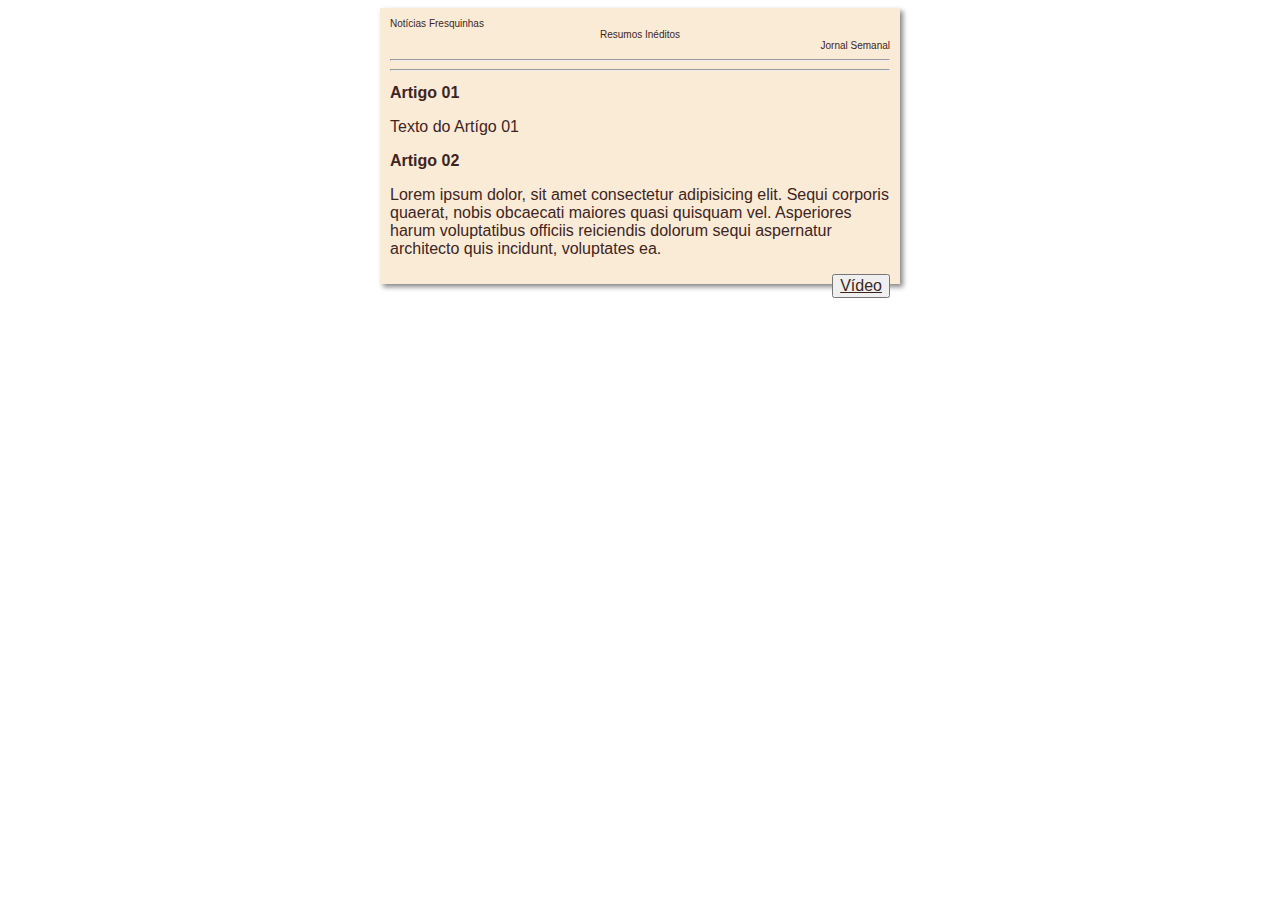
==== index.html @ 41515d22 "Algumas atualizações" ====
<!DOCTYPE html>
<html lang="pt-br">
<head>
    <meta charset="UTF-8">
    <meta name="viewport" content="width=device-width, initial-scale=1.0">
    <title>Kibença News Online</title>
    <link rel="stylesheet" href="estilos/style.css">
</head>
<body>
    <main>
        <header>
            <div class="esq" >Notícias Fresquinhas</div>
            <div class="cent" >Resumos Inéditos</div>
            <div class="dir" >Jornal Semanal</div>
            <hr><hr>
        </header>

        <article>
            <h2>Artigo 01</h2>
            <p>Texto do Artígo 01</p>
        </article>

        <article>
            <h2>Artigo 02</h2>
            <p>Lorem ipsum dolor, sit amet consectetur adipisicing elit. Sequi corporis quaerat, nobis obcaecati maiores quasi quisquam vel. Asperiores harum voluptatibus officiis reiciendis dolorum sequi aspernatur architecto quis incidunt, voluptates ea.</p>
        </article>

        
        <footer>
            <button style="float: right;"><a href="">Vídeo</a></button>
        </footer>

    </main>
</body>
</html>
---- estilos/style.css ----
* {
    font-family: Arial, Helvetica, sans-serif;
    font-size: 16px;
    color: #3E251E;
}

body {
    background-color: white;
}

div.esq {
    text-align: left;
    font-size: 10px;
}

div.cent {
    text-align: center;
    font-size: 10px;
}

div.dir {
    text-align: right;
    font-size: 10px;
}

main {
    background-color: antiquewhite;
    width: 500px;
    margin: auto;
    padding: 10px;
    box-shadow: 3px 3px 5px rgba(0, 0, 0, 0.473);
}
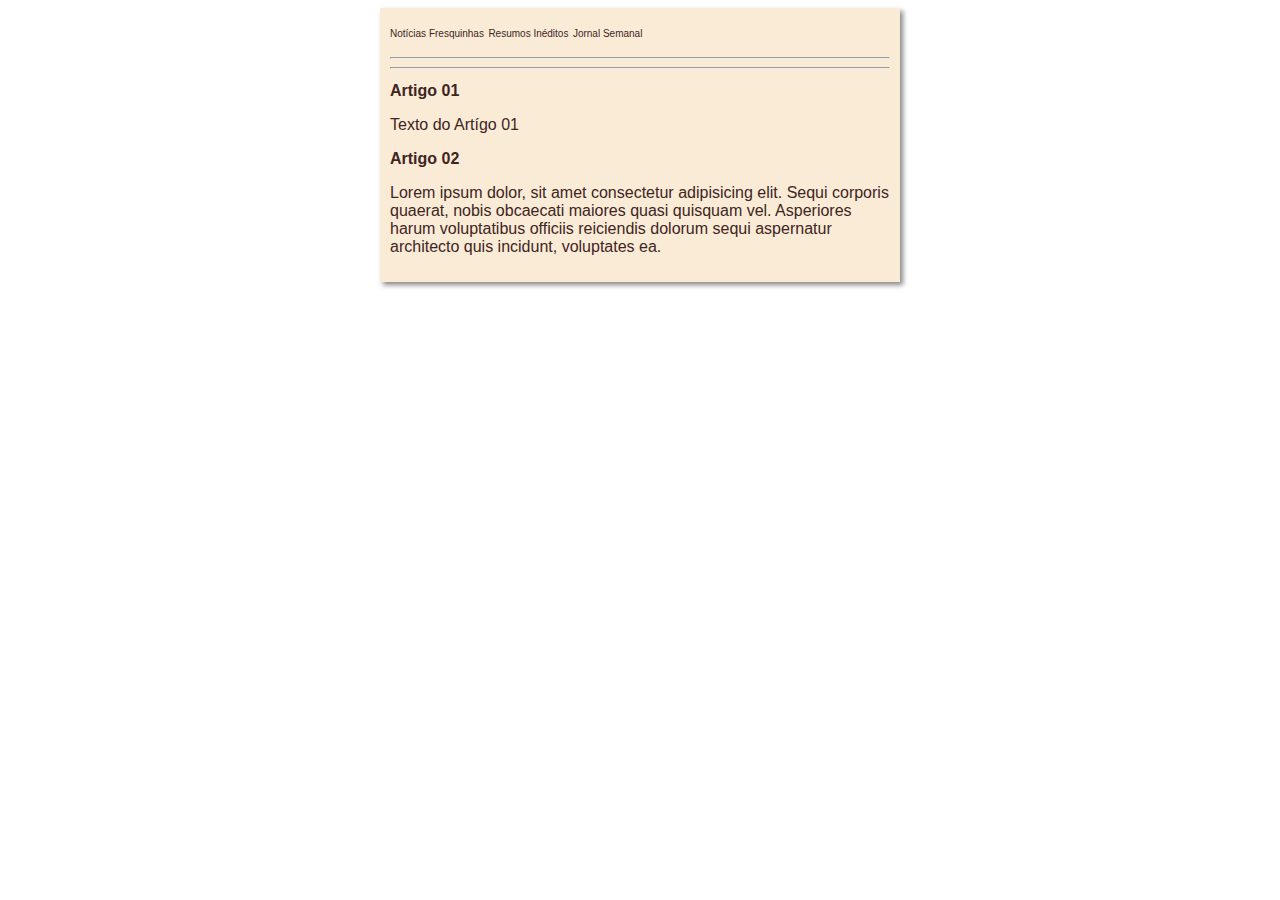
==== commit a6443062: "Mais algumas atualizações" ====
--- a/index.html
+++ b/index.html
@@ -8,10 +8,10 @@
 </head>
 <body>
     <main>
-        <header>
-            <div class="esq" >Notícias Fresquinhas</div>
-            <div class="cent" >Resumos Inéditos</div>
-            <div class="dir" >Jornal Semanal</div>
+        <header style="align-items: center;">
+            <p class="esq" >Notícias Fresquinhas</p>
+            <p class="cent" >Resumos Inéditos</p>
+            <p class="dir" >Jornal Semanal</p>
             <hr><hr>
         </header>
 
@@ -25,10 +25,7 @@
             <p>Lorem ipsum dolor, sit amet consectetur adipisicing elit. Sequi corporis quaerat, nobis obcaecati maiores quasi quisquam vel. Asperiores harum voluptatibus officiis reiciendis dolorum sequi aspernatur architecto quis incidunt, voluptates ea.</p>
         </article>
 
-        
-        <footer>
-            <button style="float: right;"><a href="">Vídeo</a></button>
-        </footer>
+
 
     </main>
 </body>
--- a/estilos/style.css
+++ b/estilos/style.css
@@ -8,19 +8,22 @@
     background-color: white;
 }
 
-div.esq {
+.esq {
     text-align: left;
     font-size: 10px;
+    display: inline-block;
 }
 
-div.cent {
+.cent {
     text-align: center;
     font-size: 10px;
+    display: inline-block;
 }
 
-div.dir {
+.dir {
     text-align: right;
     font-size: 10px;
+    display: inline-block;
 }
 
 main {
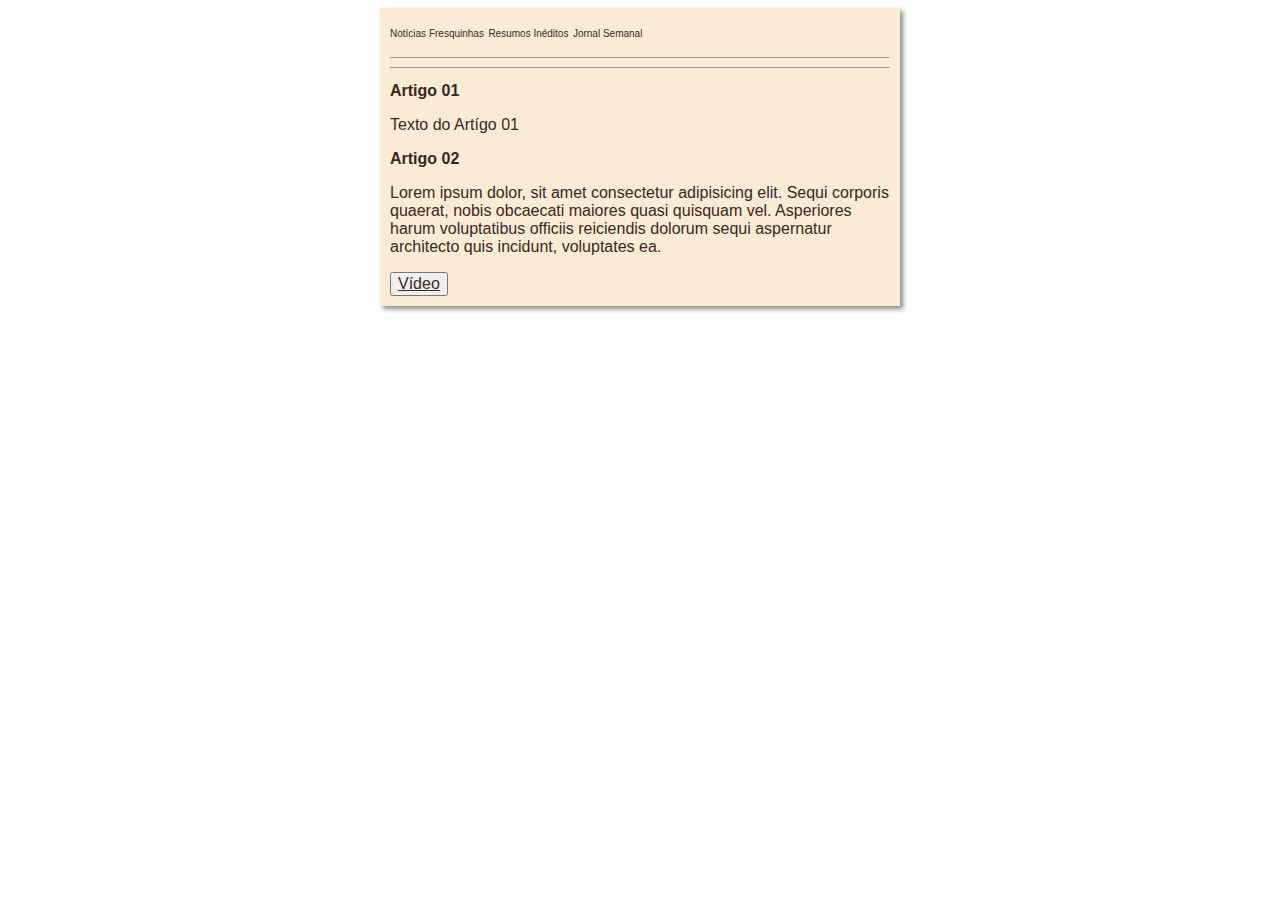
==== commit b25032e7: "Nova página e vídeo incorporado" ====
--- a/index.html
+++ b/index.html
@@ -25,7 +25,10 @@
             <p>Lorem ipsum dolor, sit amet consectetur adipisicing elit. Sequi corporis quaerat, nobis obcaecati maiores quasi quisquam vel. Asperiores harum voluptatibus officiis reiciendis dolorum sequi aspernatur architecto quis incidunt, voluptates ea.</p>
         </article>
 
-
+        
+        <footer style="align-items: end;">
+            <button><a href="video.html">Vídeo</a></button>
+        </footer>
 
     </main>
 </body>
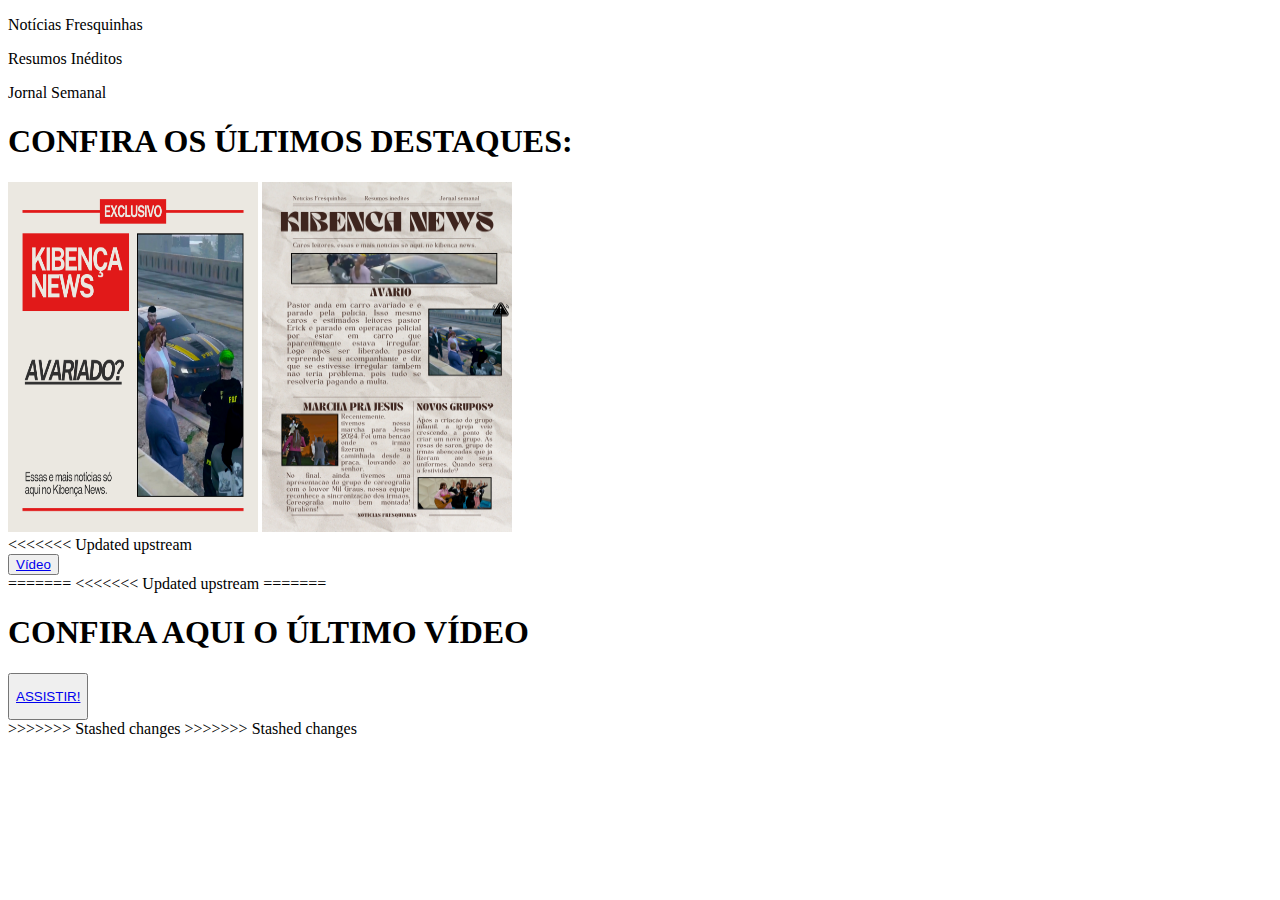
==== commit b97e743c: "Novas atualizações" ====
--- a/index.html
+++ b/index.html
@@ -1,35 +1,62 @@
 <!DOCTYPE html>
 <html lang="pt-br">
+
 <head>
     <meta charset="UTF-8">
     <meta name="viewport" content="width=device-width, initial-scale=1.0">
     <title>Kibença News Online</title>
-    <link rel="stylesheet" href="estilos/style.css">
+    <!--<link rel="stylesheet" href="estilos/style.css">-->
 </head>
+
 <body>
+
+    <header>
+        <p>Notícias Fresquinhas</p>
+        <p>Resumos Inéditos</p>
+        <p>Jornal Semanal</p>
+    </header>
+
     <main>
-        <header style="align-items: center;">
-            <p class="esq" >Notícias Fresquinhas</p>
-            <p class="cent" >Resumos Inéditos</p>
-            <p class="dir" >Jornal Semanal</p>
-            <hr><hr>
-        </header>
 
-        <article>
-            <h2>Artigo 01</h2>
-            <p>Texto do Artígo 01</p>
-        </article>
+        <section>
 
-        <article>
-            <h2>Artigo 02</h2>
-            <p>Lorem ipsum dolor, sit amet consectetur adipisicing elit. Sequi corporis quaerat, nobis obcaecati maiores quasi quisquam vel. Asperiores harum voluptatibus officiis reiciendis dolorum sequi aspernatur architecto quis incidunt, voluptates ea.</p>
-        </article>
+            <h1>CONFIRA OS ÚLTIMOS DESTAQUES:</h1>
+            <div>
+                <img width="250px" height="350px" src="imagens/Post_para_instagram_noticia_de_jornal_moderno_preto_e_amarelo_20240728_000411_0000.png" alt="Capa do Jornal">
+                <img width="250px" height="350px" src="imagens/Brown_Modern_Fashion_Newspaper_Blog_post_Pinterest_Pin__20240728_000039_0000.png" alt="Jornal">
+            </div>
 
+<<<<<<< Updated upstream
         
         <footer style="align-items: end;">
             <button><a href="video.html">Vídeo</a></button>
         </footer>
+=======
+<<<<<<< Updated upstream
+
+=======
+        </section>
+
+        <section>
+
+            <h1>CONFIRA AQUI O ÚLTIMO VÍDEO</h1>
+
+            <button>
+                <a href="video.html">
+                    <p>ASSISTIR!</p>
+                </a>
+            </button>
+
+        </section>
+>>>>>>> Stashed changes
+>>>>>>> Stashed changes
 
     </main>
+
+    <footer>
+
+    </footer>
+
 </body>
+
 </html>
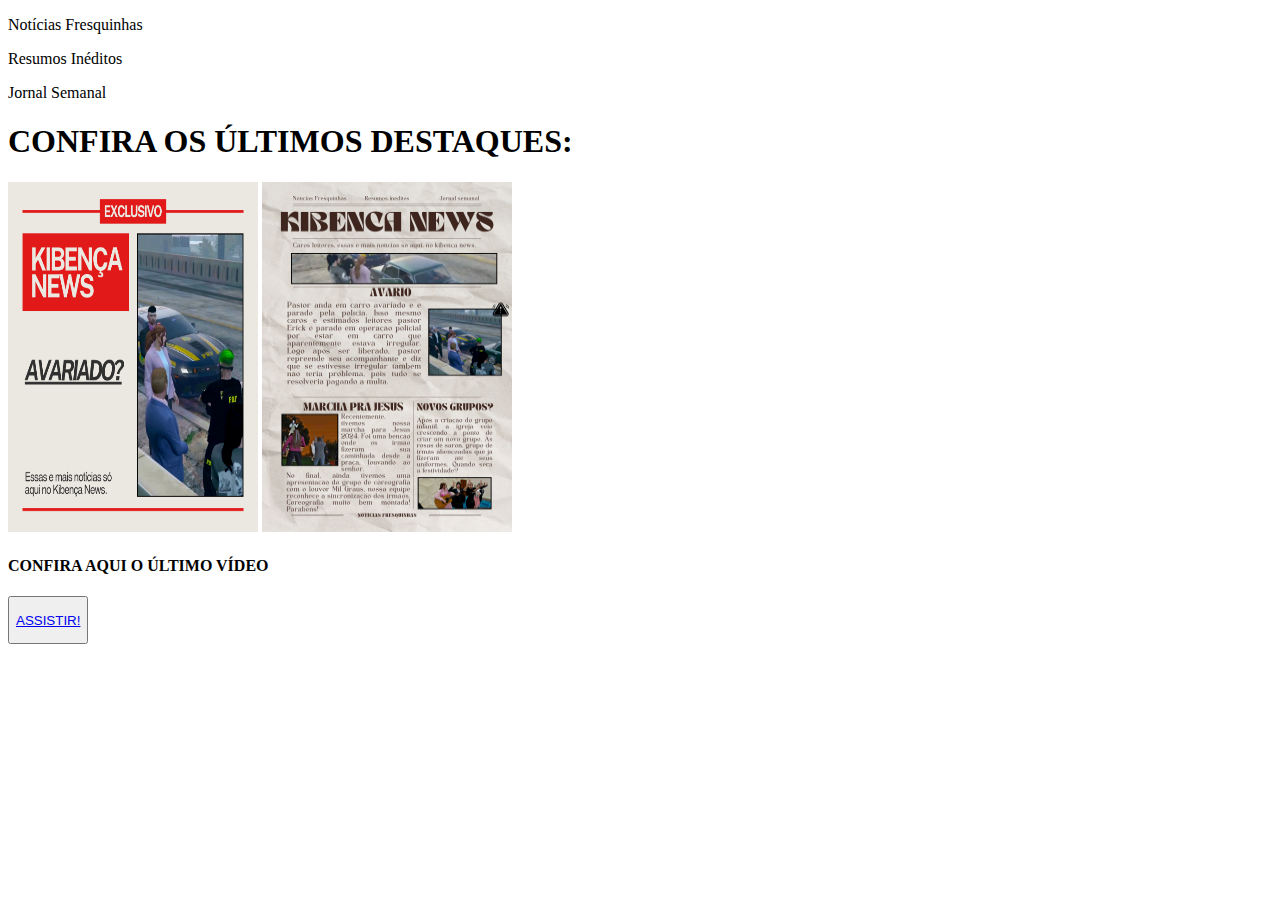
==== commit 69799285: "Correção de Conflito e Nova Página" ====
--- a/index.html
+++ b/index.html
@@ -26,20 +26,11 @@
                 <img width="250px" height="350px" src="imagens/Brown_Modern_Fashion_Newspaper_Blog_post_Pinterest_Pin__20240728_000039_0000.png" alt="Jornal">
             </div>
 
-<<<<<<< Updated upstream
-        
-        <footer style="align-items: end;">
-            <button><a href="video.html">Vídeo</a></button>
-        </footer>
-=======
-<<<<<<< Updated upstream
-
-=======
         </section>
 
         <section>
 
-            <h1>CONFIRA AQUI O ÚLTIMO VÍDEO</h1>
+            <h4>CONFIRA AQUI O ÚLTIMO VÍDEO</h4>
 
             <button>
                 <a href="video.html">
@@ -48,8 +39,6 @@
             </button>
 
         </section>
->>>>>>> Stashed changes
->>>>>>> Stashed changes
 
     </main>
 
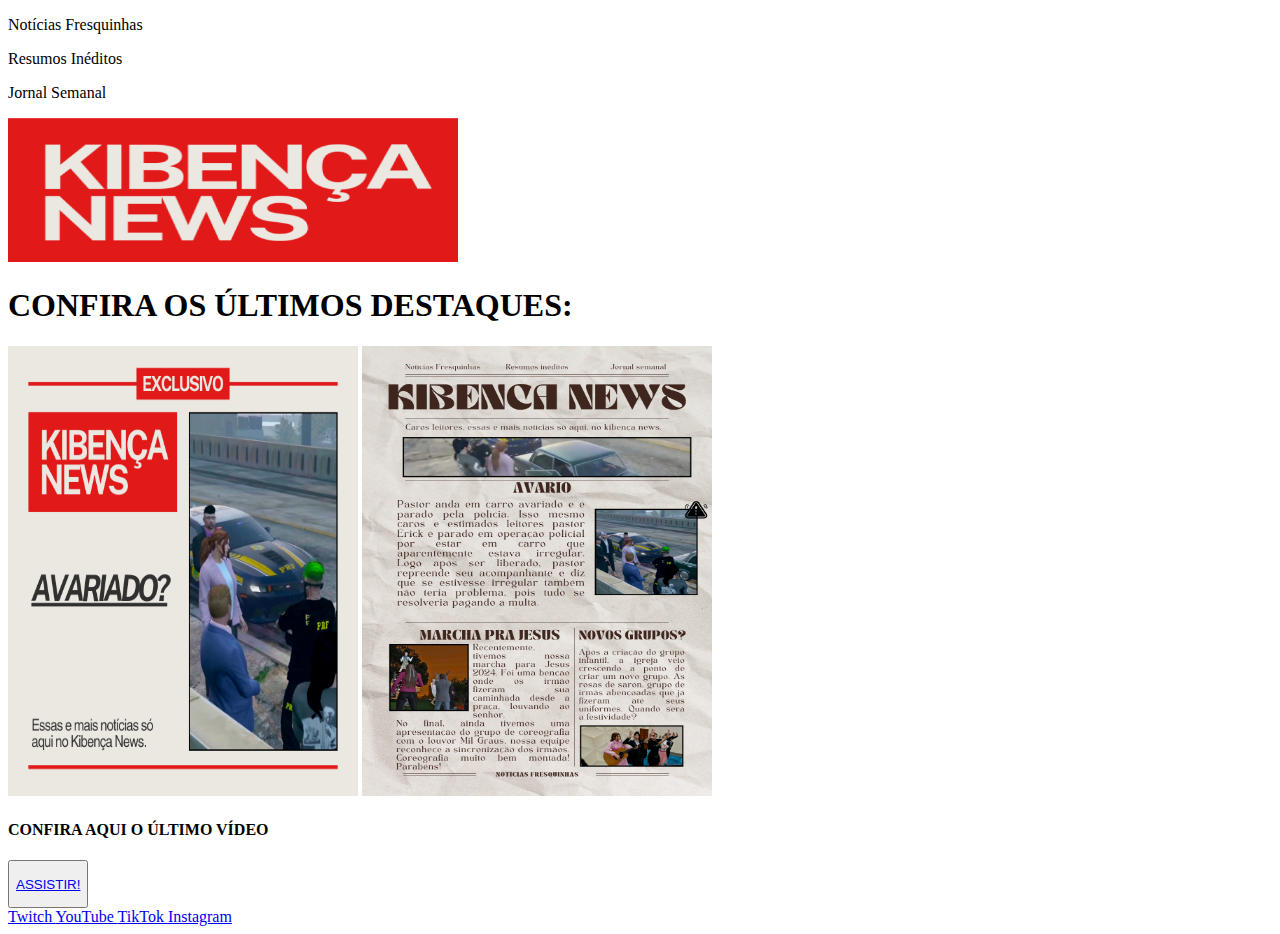
==== commit 09195445: "Conteúdo Pronto" ====
--- a/index.html
+++ b/index.html
@@ -19,31 +19,55 @@
     <main>
 
         <section>
+            <img width="450" src="imagens/kibençanews.png" alt="Logo do Kibença News">
+        </section>
+
+        <section>
 
             <h1>CONFIRA OS ÚLTIMOS DESTAQUES:</h1>
             <div>
-                <img width="250px" height="350px" src="imagens/Post_para_instagram_noticia_de_jornal_moderno_preto_e_amarelo_20240728_000411_0000.png" alt="Capa do Jornal">
-                <img width="250px" height="350px" src="imagens/Brown_Modern_Fashion_Newspaper_Blog_post_Pinterest_Pin__20240728_000039_0000.png" alt="Jornal">
+                <img width="350px" height="450px" src="imagens/Post_para_instagram_noticia_de_jornal_moderno_preto_e_amarelo_20240728_000411_0000.png" alt="Capa do Jornal">
+                <img width="350px" height="450px" src="imagens/Brown_Modern_Fashion_Newspaper_Blog_post_Pinterest_Pin__20240728_000039_0000.png" alt="Jornal">
             </div>
 
         </section>
 
+    </main>
+    
+    <footer>
+
         <section>
-
+    
             <h4>CONFIRA AQUI O ÚLTIMO VÍDEO</h4>
-
+    
             <button>
                 <a href="video.html">
                     <p>ASSISTIR!</p>
                 </a>
             </button>
-
+    
         </section>
 
-    </main>
+        <section>
 
-    <footer>
+            <a href="https://twitch.tv/pastor_do_gta">
+                Twitch
+            </a>
+        
+            <a href="https://www.youtube.com/@pastordogta">
+                YouTube
+            </a>
 
+            <a href="https://www.tiktok.com/@pastordogta">
+                TikTok
+            </a>
+
+            <a href="https://www.instagram.com/pastor_do_gtarp/">
+                Instagram
+            </a>
+            
+        </section>
+        
     </footer>
 
 </body>
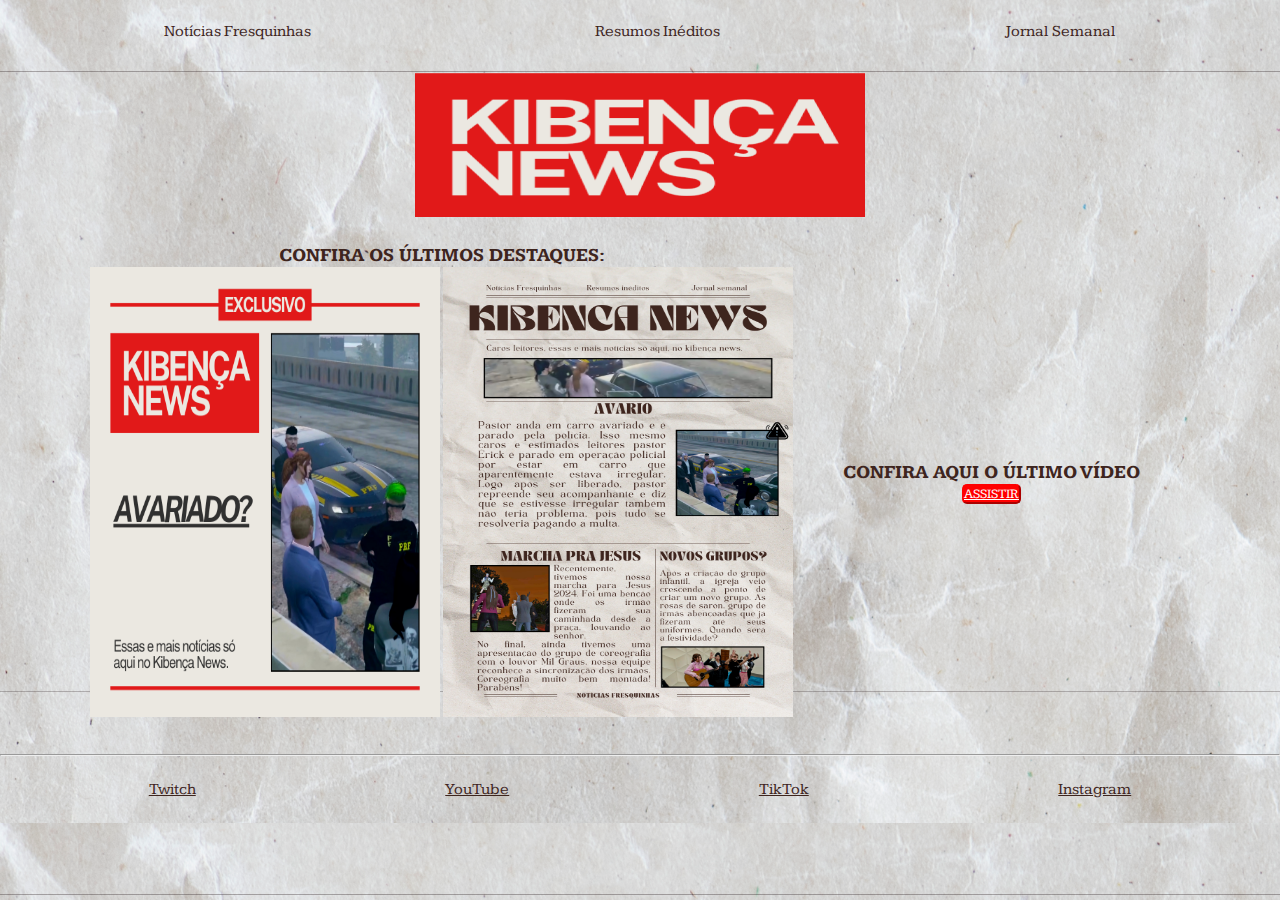
==== commit 91eb8c58: "Design Finalizado" ====
--- a/index.html
+++ b/index.html
@@ -5,12 +5,12 @@
     <meta charset="UTF-8">
     <meta name="viewport" content="width=device-width, initial-scale=1.0">
     <title>Kibença News Online</title>
-    <!--<link rel="stylesheet" href="estilos/style.css">-->
+    <link rel="stylesheet" type="text/css" href="estilos/style.css">
 </head>
 
 <body>
 
-    <header>
+    <header class="cabecalho">
         <p>Notícias Fresquinhas</p>
         <p>Resumos Inéditos</p>
         <p>Jornal Semanal</p>
@@ -19,54 +19,55 @@
     <main>
 
         <section>
-            <img width="450" src="imagens/kibençanews.png" alt="Logo do Kibença News">
+            <img class="logokibenca" src="imagens/kibençanews.png" alt="Logo do Kibença News">
         </section>
 
-        <section>
+        <section class="novidades">
 
-            <h1>CONFIRA OS ÚLTIMOS DESTAQUES:</h1>
-            <div>
-                <img width="350px" height="450px" src="imagens/Post_para_instagram_noticia_de_jornal_moderno_preto_e_amarelo_20240728_000411_0000.png" alt="Capa do Jornal">
-                <img width="350px" height="450px" src="imagens/Brown_Modern_Fashion_Newspaper_Blog_post_Pinterest_Pin__20240728_000039_0000.png" alt="Jornal">
+            <div class="conteudo-novidades">
+                <h3>CONFIRA OS ÚLTIMOS DESTAQUES:</h3>
+
+                <div>
+                    <img class="jornal" src="imagens/Post_para_instagram_noticia_de_jornal_moderno_preto_e_amarelo_20240728_000411_0000.png" alt="Capa do Jornal">
+    
+                    <img class="jornal" src="imagens/Brown_Modern_Fashion_Newspaper_Blog_post_Pinterest_Pin__20240728_000039_0000.png" alt="Jornal">
+                </div>
+
+            </div>
+
+            <div class="conteudo-novidades">
+                <h3>CONFIRA AQUI O ÚLTIMO VÍDEO</h3>
+            
+                <button class="botao-video">
+                    <a class="botao-video" href="video.html">
+                        <p class="botao-video">ASSISTIR</p>
+                    </a>
+                </button>
+
             </div>
 
         </section>
 
     </main>
     
+    <hr>
     <footer>
 
-        <section>
-    
-            <h4>CONFIRA AQUI O ÚLTIMO VÍDEO</h4>
-    
-            <button>
-                <a href="video.html">
-                    <p>ASSISTIR!</p>
-                </a>
-            </button>
-    
-        </section>
+        <a href="https://twitch.tv/pastor_do_gta">
+            Twitch
+        </a>
 
-        <section>
+        <a href="https://www.youtube.com/@pastordogta">
+            YouTube
+        </a>
 
-            <a href="https://twitch.tv/pastor_do_gta">
-                Twitch
-            </a>
-        
-            <a href="https://www.youtube.com/@pastordogta">
-                YouTube
-            </a>
+        <a href="https://www.tiktok.com/@pastordogta">
+            TikTok
+        </a>
 
-            <a href="https://www.tiktok.com/@pastordogta">
-                TikTok
-            </a>
-
-            <a href="https://www.instagram.com/pastor_do_gtarp/">
-                Instagram
-            </a>
-            
-        </section>
+        <a href="https://www.instagram.com/pastor_do_gtarp/">
+            Instagram
+        </a>
         
     </footer>
 
--- a/estilos/style.css
+++ b/estilos/style.css
@@ -1,35 +1,96 @@
+@charset "UTF-8";
+@import url('https://fonts.googleapis.com/css2?family=Kaisei+Tokumin&family=Kameron:wght@400..700&display=swap');
+
+/*
+// <uniquifier>: Use a unique and descriptive class name
+// <weight>: Use a value from 400 to 700
+
+.kameron-<uniquifier> {
+  font-family: "Kameron", serif;
+  font-optical-sizing: auto;
+  font-weight: <weight>;
+  font-style: normal;
+}
+
+.kaisei-tokumin-regular {
+    font-family: "Kaisei Tokumin", serif;
+    font-weight: 400;
+    font-style: normal;
+  }
+*/
+
 * {
-    font-family: Arial, Helvetica, sans-serif;
-    font-size: 16px;
+    margin: 0;
+    padding: 0;
+    box-sizing: border-box;
+    font-family: "Kameron", serif;
     color: #3E251E;
 }
 
 body {
-    background-color: white;
-}
-
-.esq {
-    text-align: left;
-    font-size: 10px;
-    display: inline-block;
-}
-
-.cent {
-    text-align: center;
-    font-size: 10px;
-    display: inline-block;
-}
-
-.dir {
-    text-align: right;
-    font-size: 10px;
-    display: inline-block;
+    font-size: 100%;
+    background-image: url(../imagens/fundo.png);
+    background-size: cover;
 }
 
 main {
-    background-color: antiquewhite;
-    width: 500px;
-    margin: auto;
     padding: 10px;
-    box-shadow: 3px 3px 5px rgba(0, 0, 0, 0.473);
+    display: flex;
+    flex-direction: column;
+    align-items: center;
+    justify-content: space-around;
 }
+
+.cabecalho {
+    display: flex;
+    flex-direction: row;
+    align-items: center;
+    justify-content: space-around;
+    padding: 22px;
+}
+
+.logokibenca {
+    width: 450px;
+}
+
+.novidades {
+    display: flex;
+    flex-direction: row;
+    align-items: center;
+    justify-content: space-around;
+    padding: 22px;
+}
+
+.conteudo-novidades {
+    margin-right: 50px;
+    align-items: center;
+    display: flex;
+    flex-direction: column;
+
+}
+
+.jornal {
+    width: 350px;
+    height: 450px;
+}
+
+.video {
+    width: 750px;
+    height: 400px;
+}
+
+.botao-video {
+    background-color: red;
+    border-radius: 5px;
+    border-color: red;
+    font-family: "Kameron", serif;
+    color: white;
+}
+
+footer {
+    display: flex;
+    flex-direction: row;
+    align-items: center;
+    justify-content: space-around;
+    padding: 24px;
+}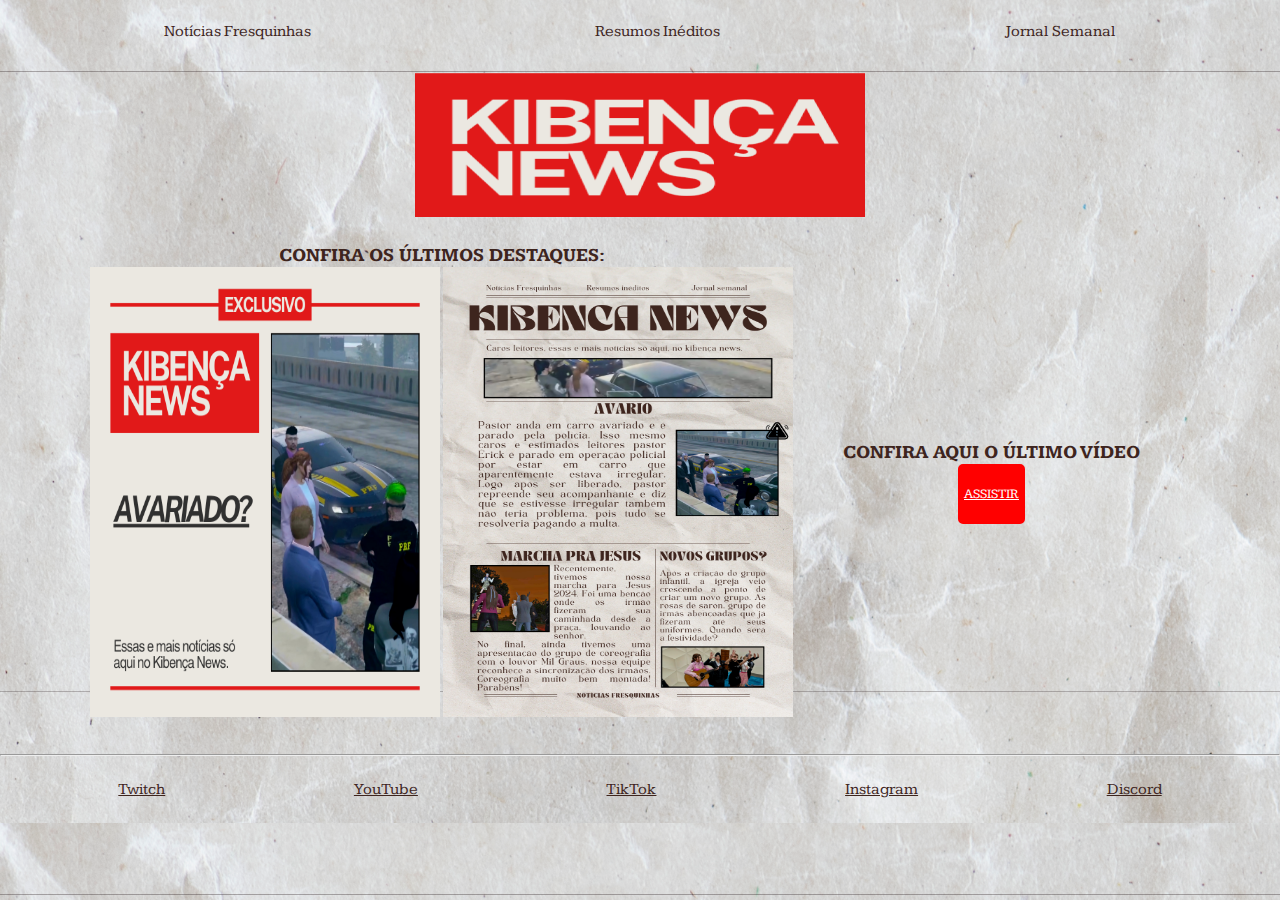
==== commit ebb8f91e: "Adicionando Link do Discord" ====
--- a/index.html
+++ b/index.html
@@ -68,6 +68,10 @@
         <a href="https://www.instagram.com/pastor_do_gtarp/">
             Instagram
         </a>
+
+        <a href="https://discord.gg/SeVZDnad6B">
+            Discord
+        </a>
         
     </footer>
 
--- a/estilos/style.css
+++ b/estilos/style.css
@@ -82,8 +82,7 @@
 .botao-video {
     background-color: red;
     border-radius: 5px;
-    border-color: red;
-    font-family: "Kameron", serif;
+    border: solid red;
     color: white;
 }
 
@@ -93,4 +92,4 @@
     align-items: center;
     justify-content: space-around;
     padding: 24px;
-}+}
